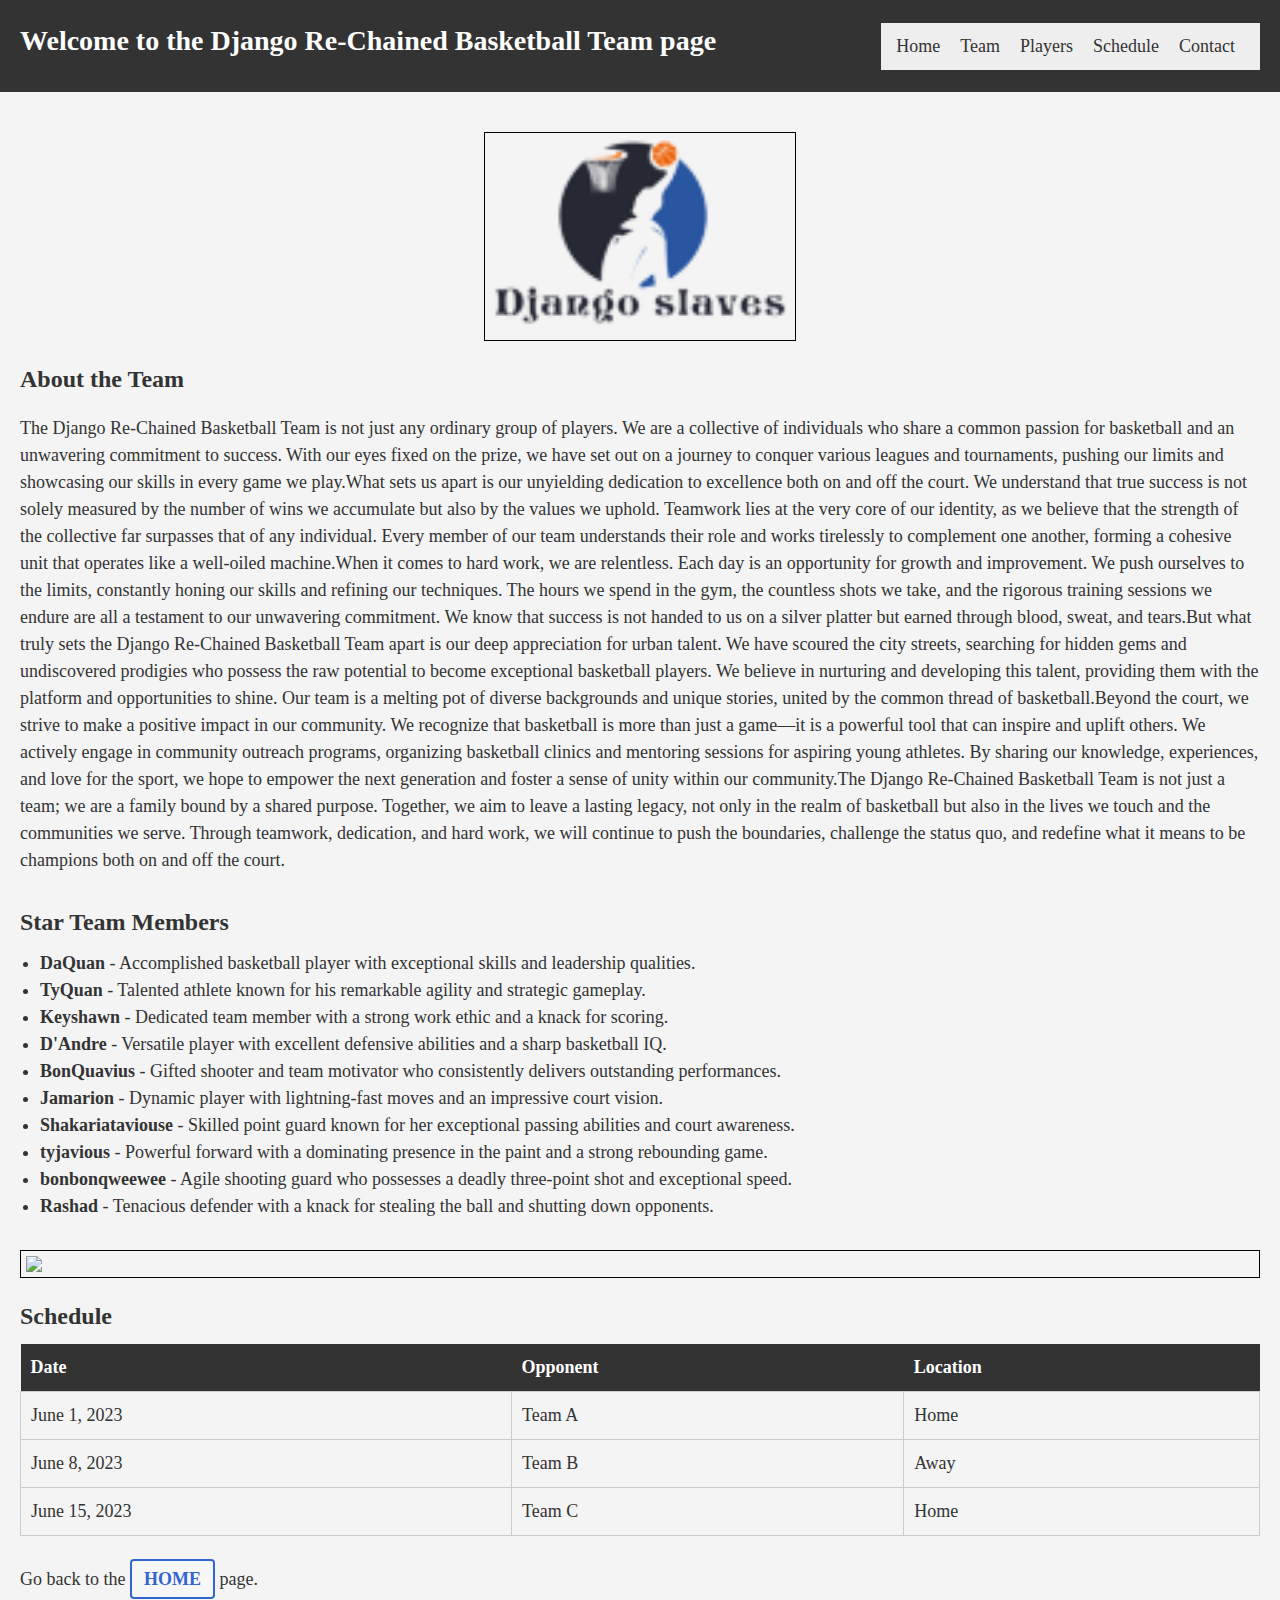
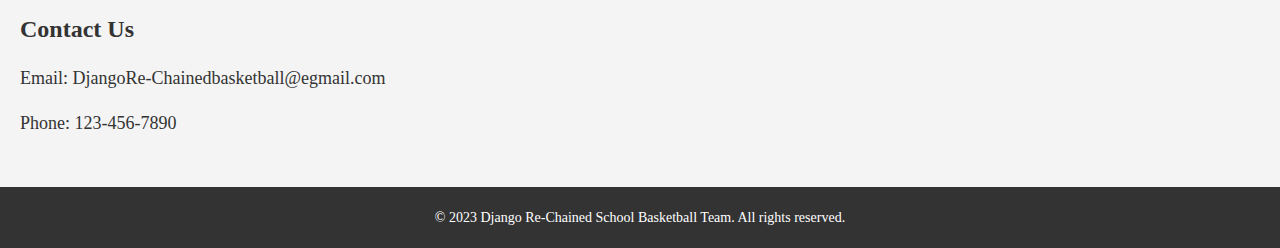
==== page2.html @ dfe2f4eb "Update page2.html" ====
<!DOCTYPE html>
<html>
<head>
    <title>School Basketball Team</title>
      <link rel="stylesheet" type="text/css" href="style.css">
    <style>
 
#schedule {
  width: 100%;
  border-collapse: collapse;
}

#schedule th {
  background-color: #333;
  color: #fff;
  padding: 10px;
  text-align: left;
}

#schedule td {
  border: 1px solid #ccc;
  padding: 10px;
}


#schedule tr:nth-child(even) {
  background-color: #f4f4f4;
}
       
header {
  display: flex;
  align-items: center;
  justify-content: space-between;
  background-color: #333;
  color: #fff;
  padding: 20px;
}

h1 {
  font-size: 28px;
  margin-bottom: 10px;
}

header img {
  max-height: 40px;
  margin-right: 10px;
}


header .logo-container {
  position: relative;
}

header .logo-container img {
  position: absolute;
  top: 0;
  left: 0;
}


   </style>
</head>
<body>
    <header>
        <h1>Welcome to the Django Re-Chained Basketball Team page</h1>
        <nav>
            <ul>
                <li><a href="#home">Home</a></li>
                <li><a href="#team">Team</a></li>
                <li><a href="#players">Players</a></li>
                <li><a href="#schedule">Schedule</a></li>
                <li><a href="#contact">Contact</a></li>
            </ul>
        </nav>
    </header>
    
    <main>
        <section id="home">
            
       <img src= "small-8588-64727effe5f80-removebg-preview.png" width="300px">
            <h2>About the Team</h2>
            <p>The Django Re-Chained Basketball Team is not just any ordinary group of players. We are a collective of individuals who share a common passion for basketball and an unwavering commitment to success. With our eyes fixed on the prize, we have set out on a journey to conquer various leagues and tournaments, pushing our limits and showcasing our skills in every game we play.What sets us apart is our unyielding dedication to excellence both on and off the court. We understand that true success is not solely measured by the number of wins we accumulate but also by the values we uphold. Teamwork lies at the very core of our identity, as we believe that the strength of the collective far surpasses that of any individual. Every member of our team understands their role and works tirelessly to complement one another, forming a cohesive unit that operates like a well-oiled machine.When it comes to hard work, we are relentless. Each day is an opportunity for growth and improvement. We push ourselves to the limits, constantly honing our skills and refining our techniques. The hours we spend in the gym, the countless shots we take, and the rigorous training sessions we endure are all a testament to our unwavering commitment. We know that success is not handed to us on a silver platter but earned through blood, sweat, and tears.But what truly sets the Django Re-Chained Basketball Team apart is our deep appreciation for urban talent. We have scoured the city streets, searching for hidden gems and undiscovered prodigies who possess the raw potential to become exceptional basketball players. We believe in nurturing and developing this talent, providing them with the platform and opportunities to shine. Our team is a melting pot of diverse backgrounds and unique stories, united by the common thread of basketball.Beyond the court, we strive to make a positive impact in our community. We recognize that basketball is more than just a game—it is a powerful tool that can inspire and uplift others. We actively engage in community outreach programs, organizing basketball clinics and mentoring sessions for aspiring young athletes. By sharing our knowledge, experiences, and love for the sport, we hope to empower the next generation and foster a sense of unity within our community.The Django Re-Chained Basketball Team is not just a team; we are a family bound by a shared purpose. Together, we aim to leave a lasting legacy, not only in the realm of basketball but also in the lives we touch and the communities we serve. Through teamwork, dedication, and hard work, we will continue to push the boundaries, challenge the status quo, and redefine what it means to be champions both on and off the court.</p>
        </section>
        
        <section id="team">
           <h2>Star Team Members</h2>
<ul>
    <li><strong>DaQuan</strong> - Accomplished basketball player with exceptional skills and leadership qualities.</li>
    <li><strong>TyQuan</strong> - Talented athlete known for his remarkable agility and strategic gameplay.</li>
    <li><strong>Keyshawn</strong> - Dedicated team member with a strong work ethic and a knack for scoring.</li>
    <li><strong>D'Andre</strong> - Versatile player with excellent defensive abilities and a sharp basketball IQ.</li>
    <li><strong>BonQuavius</strong> - Gifted shooter and team motivator who consistently delivers outstanding performances.</li>
    <li><strong>Jamarion</strong> - Dynamic player with lightning-fast moves and an impressive court vision.</li>
    <li><strong>Shakariataviouse</strong> - Skilled point guard known for her exceptional passing abilities and court awareness.</li>
    <li><strong>tyjavious</strong> - Powerful forward with a dominating presence in the paint and a strong rebounding game.</li>
    <li><strong>bonbonqweewee</strong> - Agile shooting guard who possesses a deadly three-point shot and exceptional speed.</li>
    <li><strong>Rashad</strong> - Tenacious defender with a knack for stealing the ball and shutting down opponents.</li>
</ul>
        </section>
         <img src="basketball apes.jpg="Image 2">
        <section>
            <h2>Schedule</h2>
            <table id="schedule">
                <tr>
                    <th>Date</th>
                    <th>Opponent</th>
                    <th>Location</th>
                </tr>
                <tr>
                    <td>June 1, 2023</td>
                    <td>Team A</td>
                    <td>Home</td>
                </tr>
                <tr>
                    <td>June 8, 2023</td>
                    <td>Team B</td>
                    <td>Away</td>
                </tr>
                <tr>
                    <td>June 15, 2023</td>
                    <td>Team C</td>
                    <td>Home</td>
                </tr>
            </table>
        </section>
        Go back to the <a href="index.html" style="color: #3366cc; text-decoration: none; font-weight: bold; border: 2px solid #3366cc; padding: 8px 12px; border-radius: 4px; background-color: #f7f7f7; transition: background-color 0.3s ease;">HOME</a> page.</p>
        <section id="contact">
            <h2>Contact Us</h2>
            <p>Email: DjangoRe-Chainedbasketball@egmail.com</p>
            <p>Phone: 123-456-7890</p>
        </section>
    </main>
    
    <footer>
        <p>&copy; 2023 Django Re-Chained School Basketball Team. All rights reserved.</p>
    </footer>
</body>
</html>
---- style.css ----
body, h1, h2, ul, li {
  margin: 0;
  padding: 0;
}


body {
  background-color: #f4f4f4;
  color: #333;
}


header {
  text-align: center;
  padding: 20px;
}


nav ul {
  list-style-type: none;
  display: flex;
  justify-content: center;
  background-color: #eee;
  padding: 10px;
}

nav ul li {
  margin-right: 10px;
}

nav ul li a {
  text-decoration: none;
  color: #333;
  padding: 5px;
}

main {
  padding: 20px;
}


h2 {
  margin-bottom: 10px;
}

img {
  display: block;
  max-width: 100%;
  height: auto;
  margin: 20px 0;
}


footer {
  background-color: #333;
  color: #fff;
  text-align: center;
  padding: 10px;
}

footer p {
  margin: 0;
}

section {
  margin-bottom: 20px;
}
img {
  border: 1px solid #000;
  color: #fff;
  padding: 5px;
}

img {
  display: block;
  margin-left: auto;
  margin-right: auto;
}
   body {
            font-size: 18px;
            line-height: 1.5;
        }

        h1, h2 {
            font-size: 24px;
            margin-bottom: 10px;
        }

        section {
            margin-bottom: 30px;
        }

        ul {
            padding-left: 20px;
        }

        footer {
            font-size: 14px;
            padding: 20px;
        }
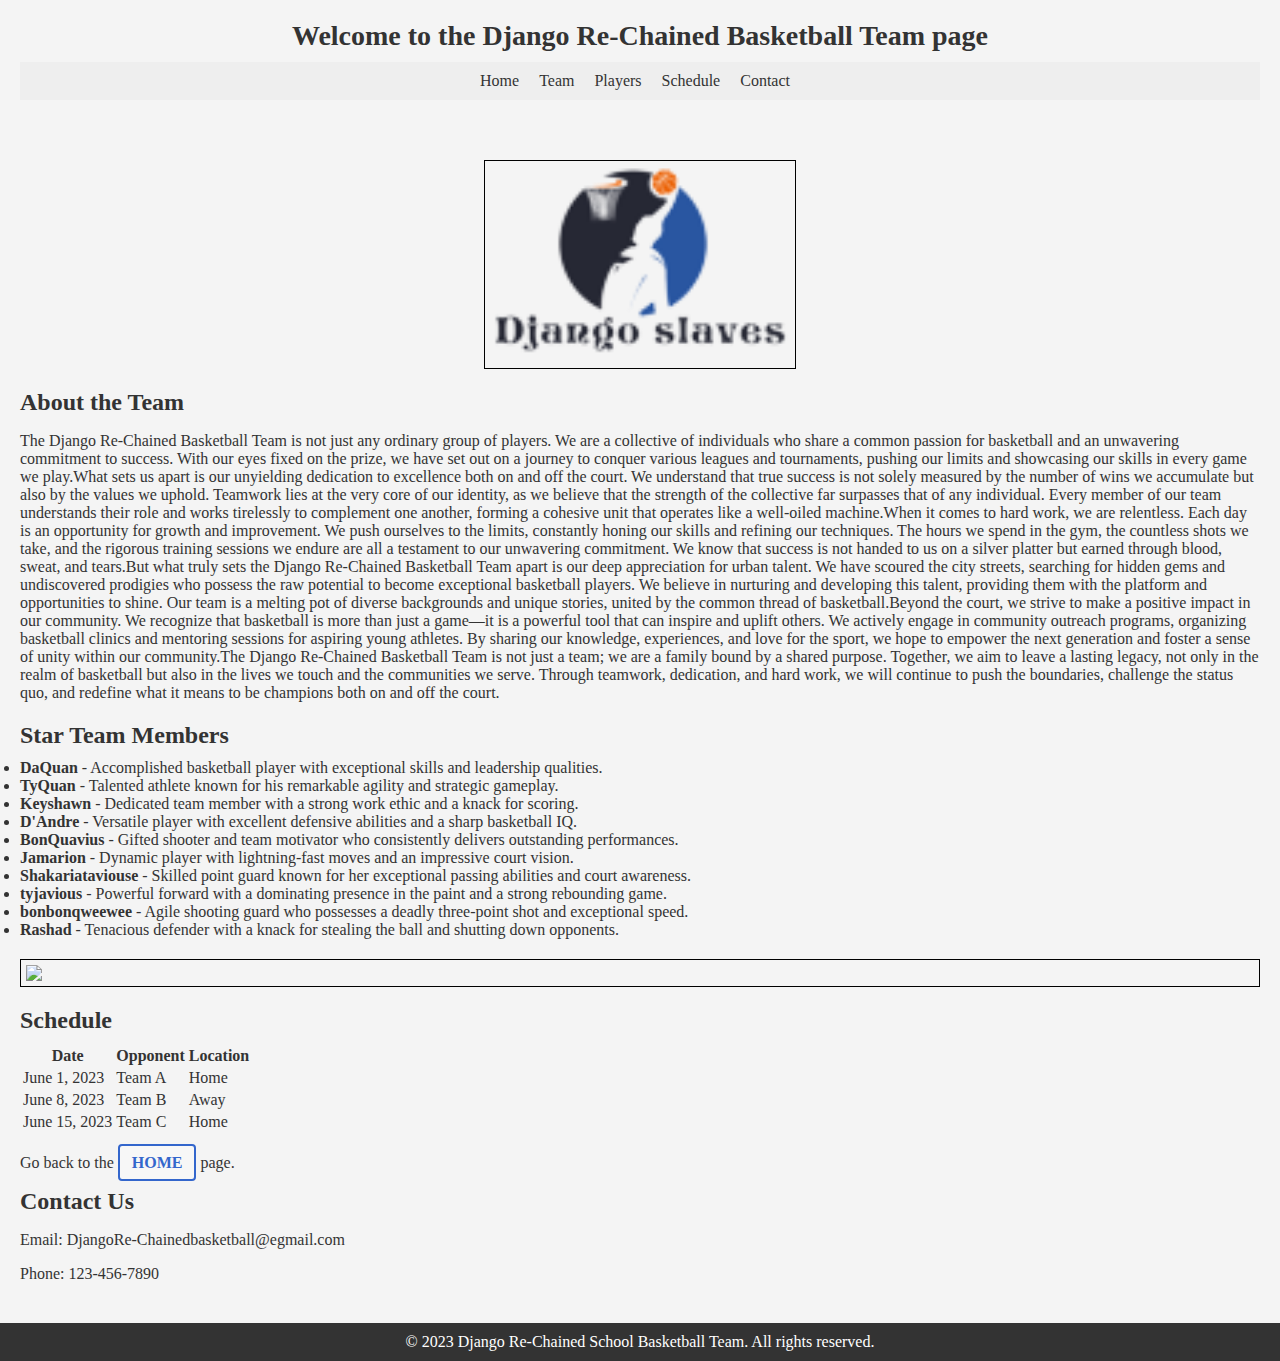
==== commit cb375c3e: "Update page2.html" ====
--- a/page2.html
+++ b/page2.html
@@ -5,26 +5,7 @@
       <link rel="stylesheet" type="text/css" href="style.css">
     <style>
  
-#schedule {
-  width: 100%;
-  border-collapse: collapse;
-}
 
-#schedule th {
-  background-color: #333;
-  color: #fff;
-  padding: 10px;
-  text-align: left;
-}
-
-#schedule td {
-  border: 1px solid #ccc;
-  padding: 10px;
-}
-
-
-#schedule tr:nth-child(even) {
-  background-color: #f4f4f4;
 }
        
 header {
--- a/style.css
+++ b/style.css
@@ -77,25 +77,4 @@
   margin-left: auto;
   margin-right: auto;
 }
-   body {
-            font-size: 18px;
-            line-height: 1.5;
-        }
-
-        h1, h2 {
-            font-size: 24px;
-            margin-bottom: 10px;
-        }
-
-        section {
-            margin-bottom: 30px;
-        }
-
-        ul {
-            padding-left: 20px;
-        }
-
-        footer {
-            font-size: 14px;
-            padding: 20px;
-        }
+  
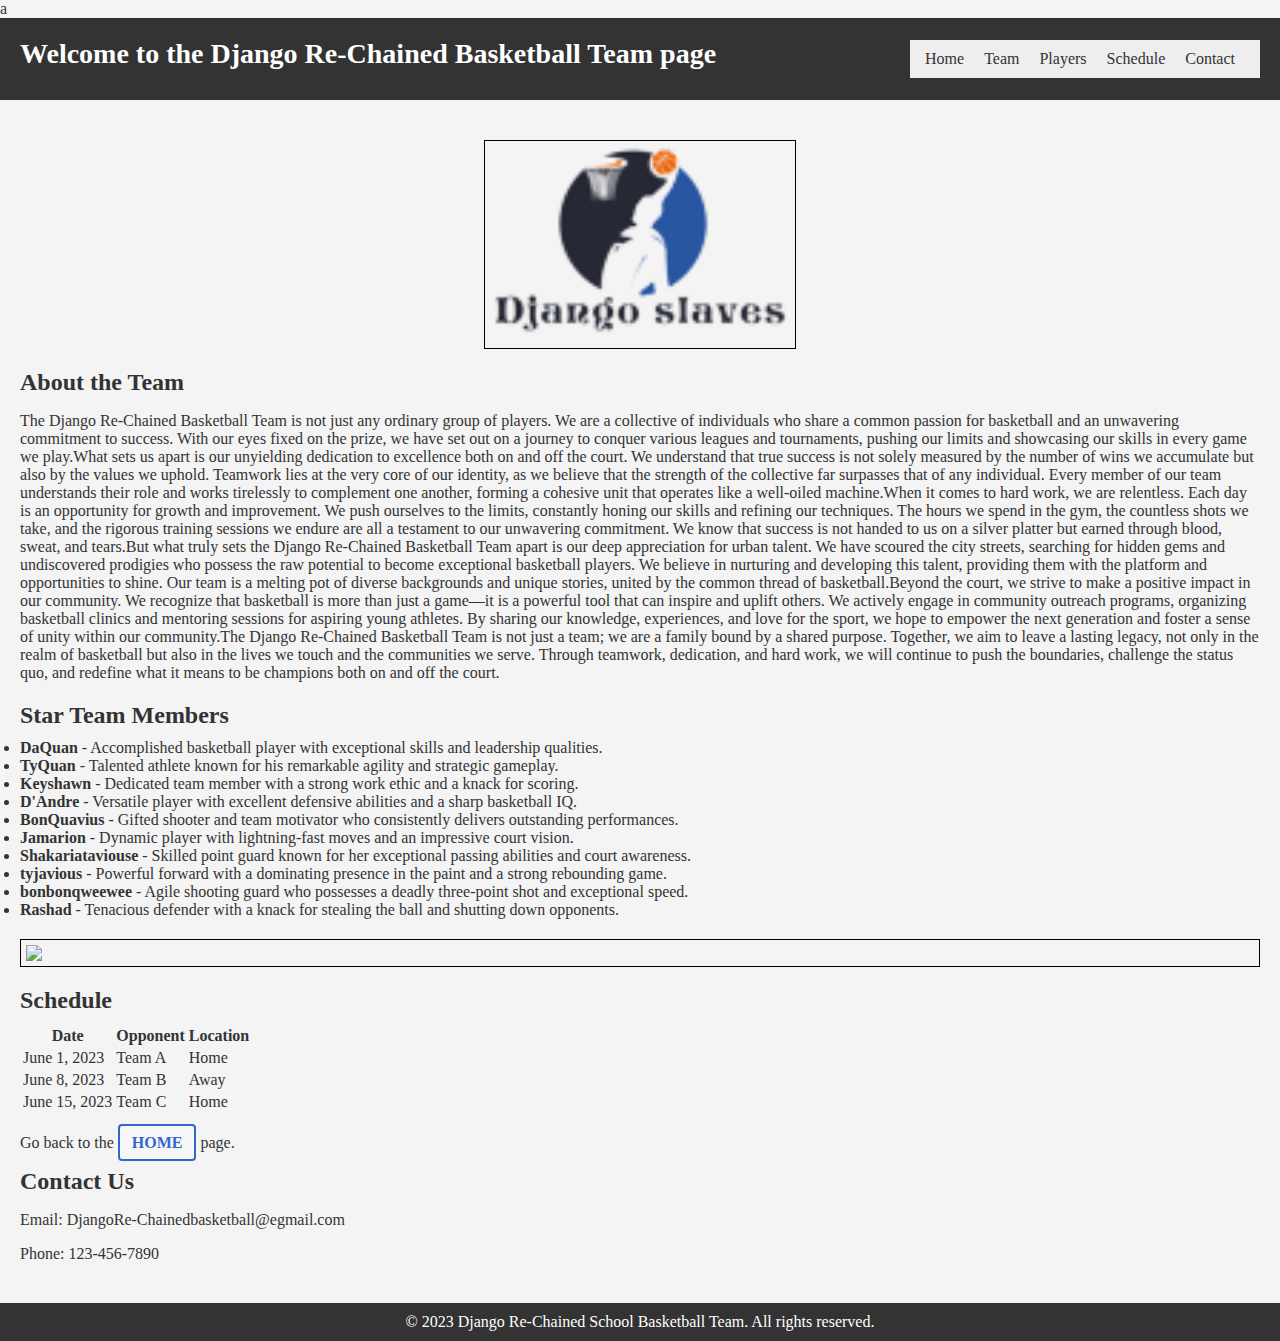
==== commit b5c2c0e8: "Update page2.html" ====
--- a/page2.html
+++ b/page2.html
@@ -1,10 +1,10 @@
-<!DOCTYPE html>
+a<!DOCTYPE html>
 <html>
 <head>
     <title>School Basketball Team</title>
       <link rel="stylesheet" type="text/css" href="style.css">
     <style>
- 
+ h1{
 
 }
        
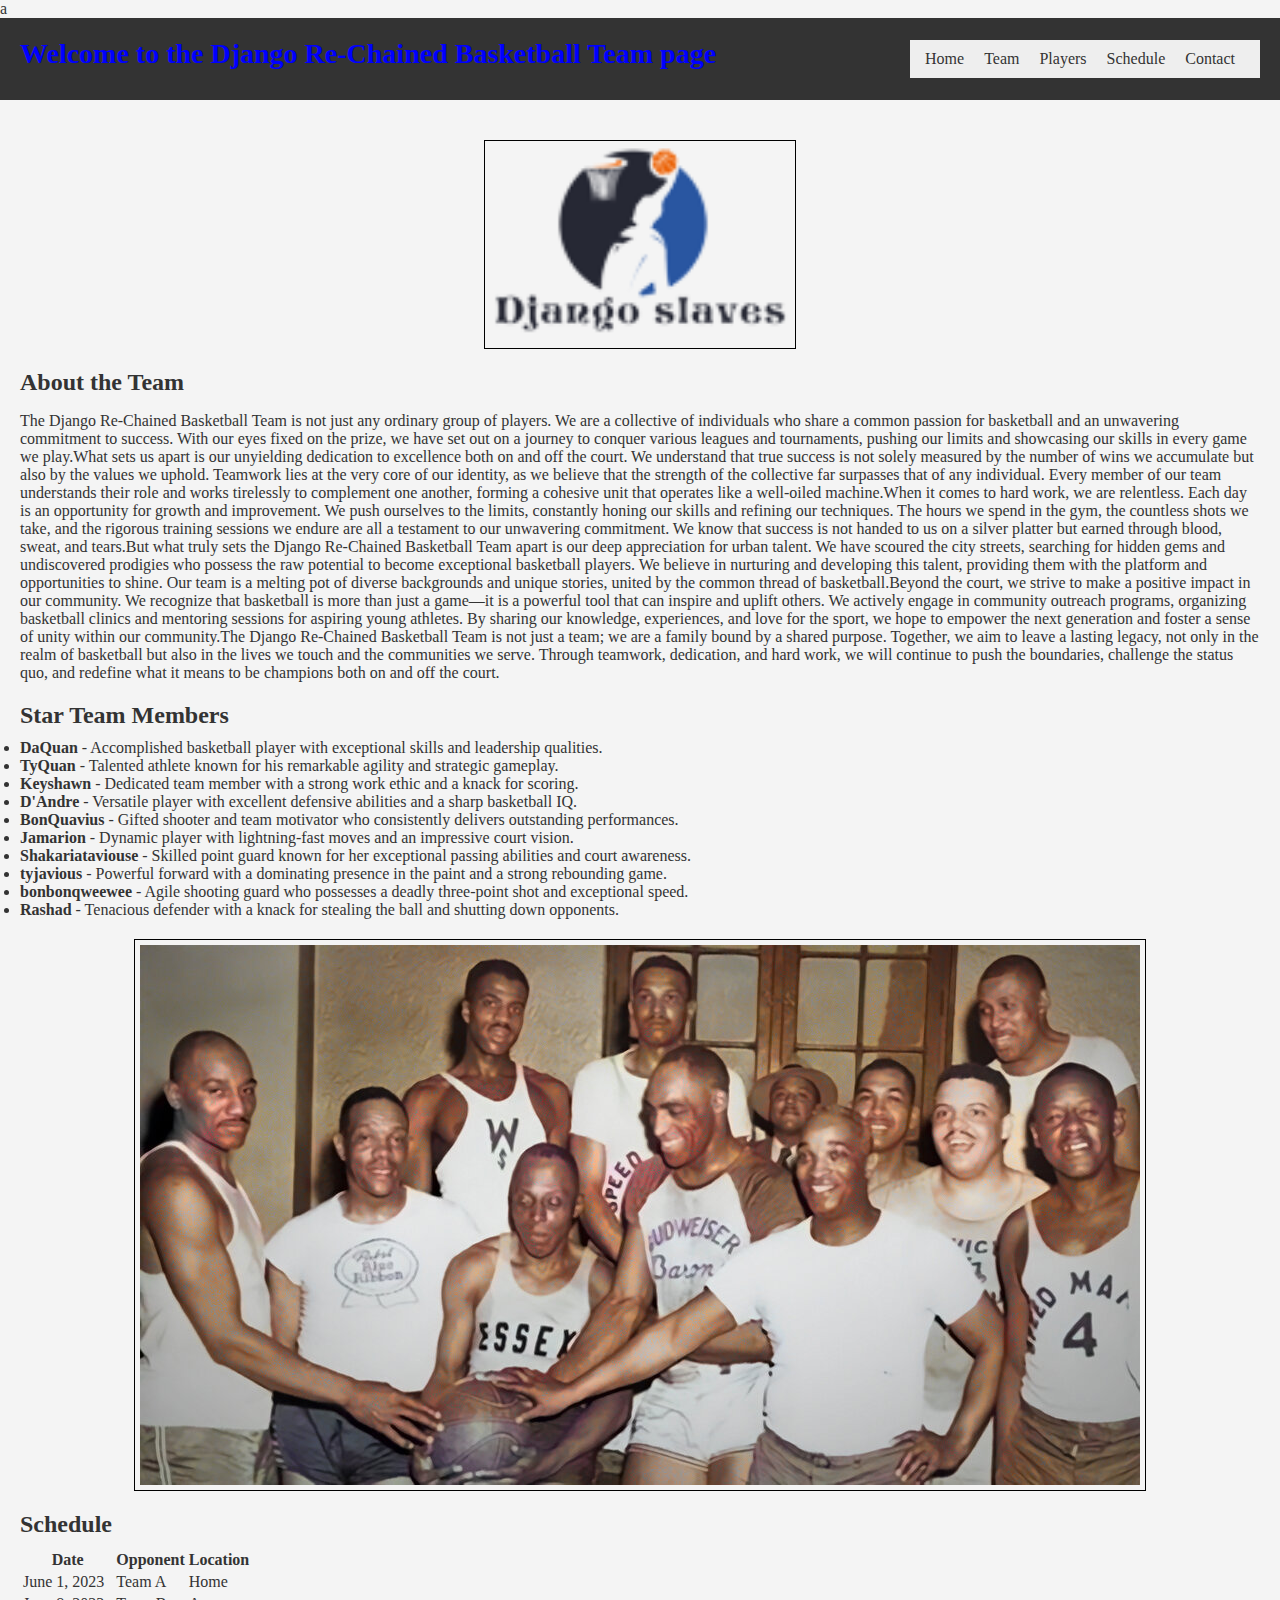
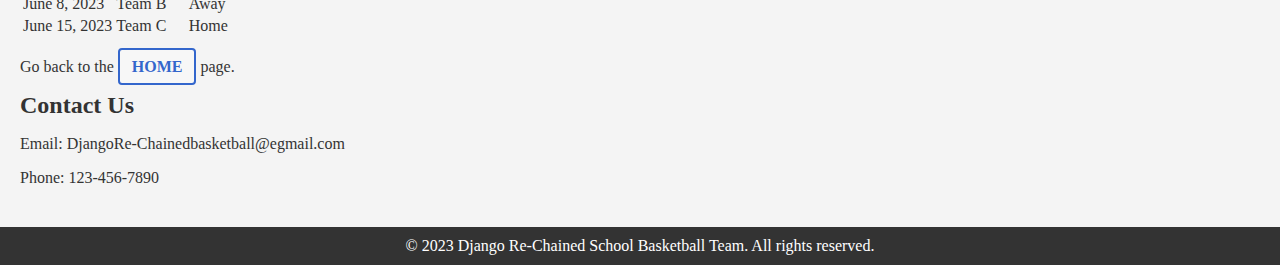
==== commit 9f43953c: "Update page2.html" ====
--- a/page2.html
+++ b/page2.html
@@ -4,10 +4,7 @@
     <title>School Basketball Team</title>
       <link rel="stylesheet" type="text/css" href="style.css">
     <style>
- h1{
 
-}
-       
 header {
   display: flex;
   align-items: center;
@@ -43,7 +40,7 @@
 </head>
 <body>
     <header>
-        <h1>Welcome to the Django Re-Chained Basketball Team page</h1>
+        <h1 id="bteam">Welcome to the Django Re-Chained Basketball Team page</h1>
         <nav>
             <ul>
                 <li><a href="#home">Home</a></li>
@@ -78,7 +75,7 @@
     <li><strong>Rashad</strong> - Tenacious defender with a knack for stealing the ball and shutting down opponents.</li>
 </ul>
         </section>
-         <img src="basketball apes.jpg="Image 2">
+         <img src="basketball apes.jpg">
         <section>
             <h2>Schedule</h2>
             <table id="schedule">
--- a/style.css
+++ b/style.css
@@ -1,4 +1,6 @@
+#bteam {color: blue;}
 
+   
 body, h1, h2, ul, li {
   margin: 0;
   padding: 0;
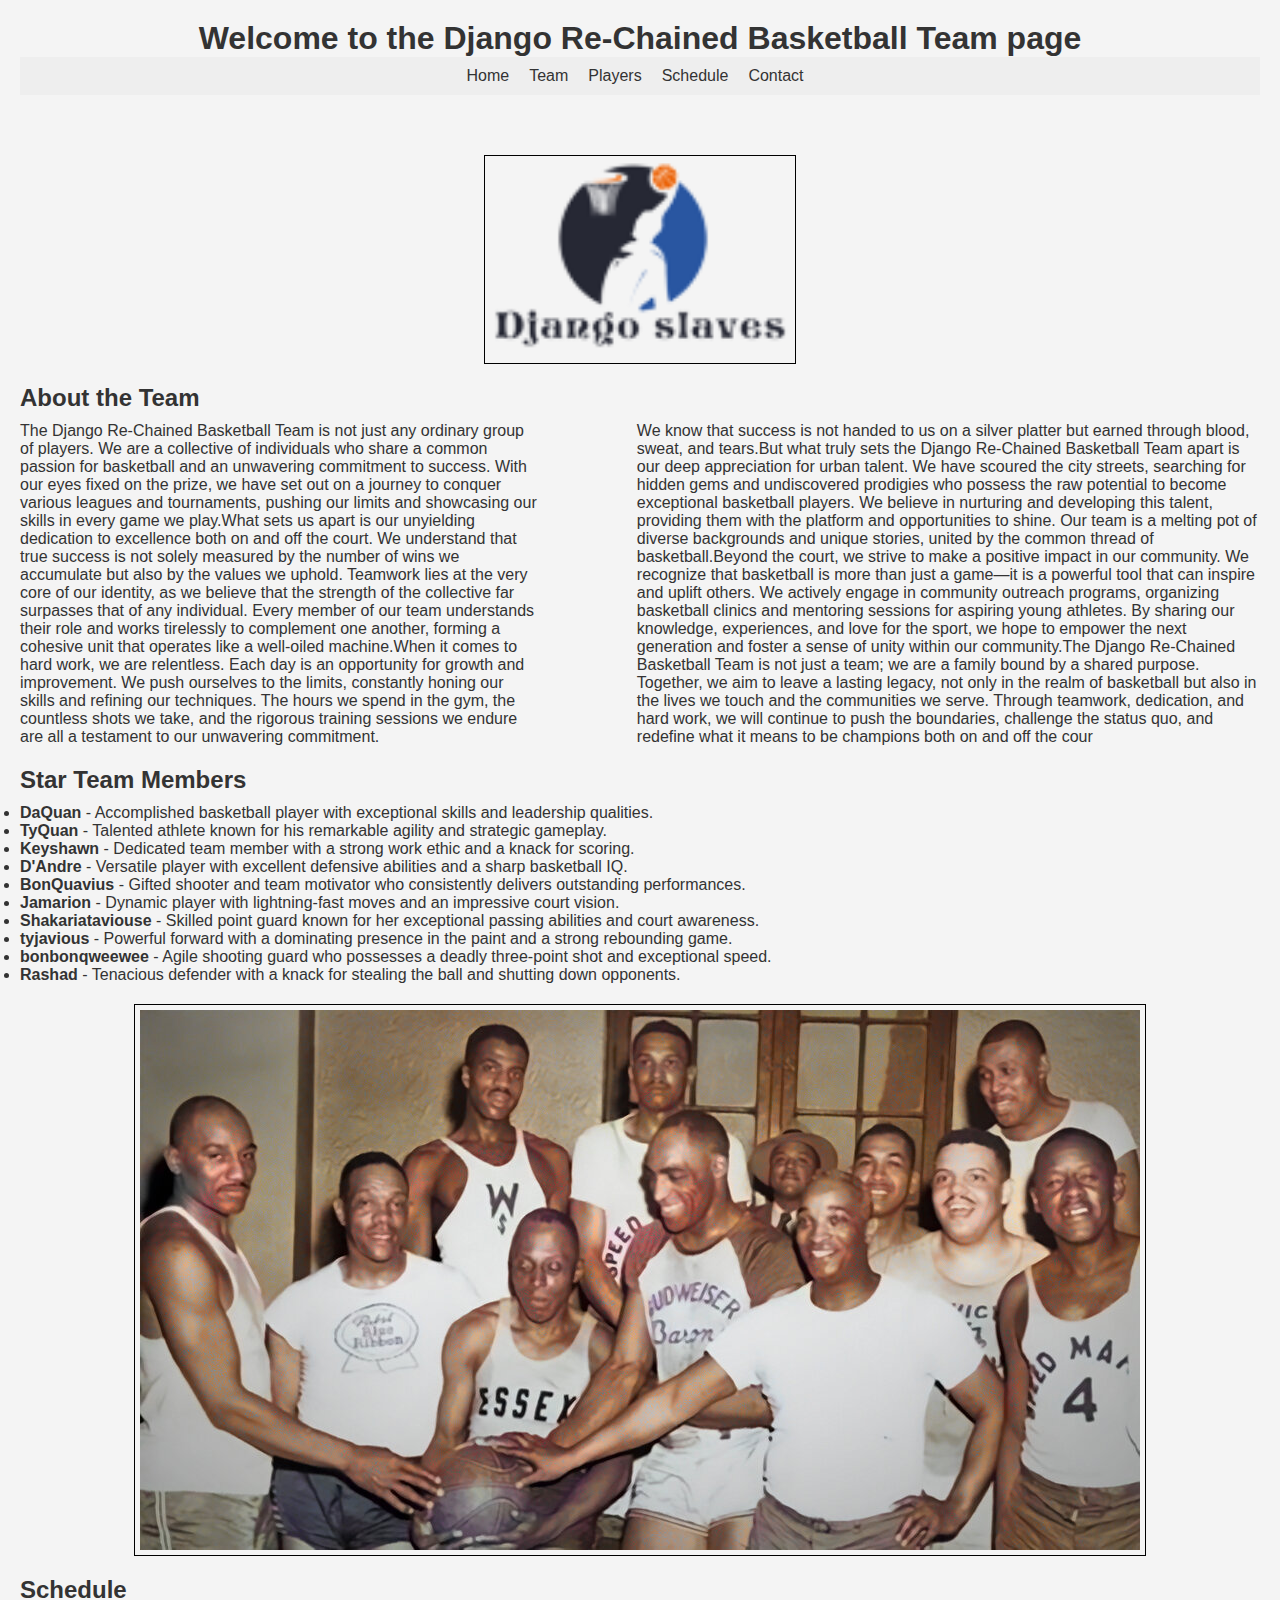
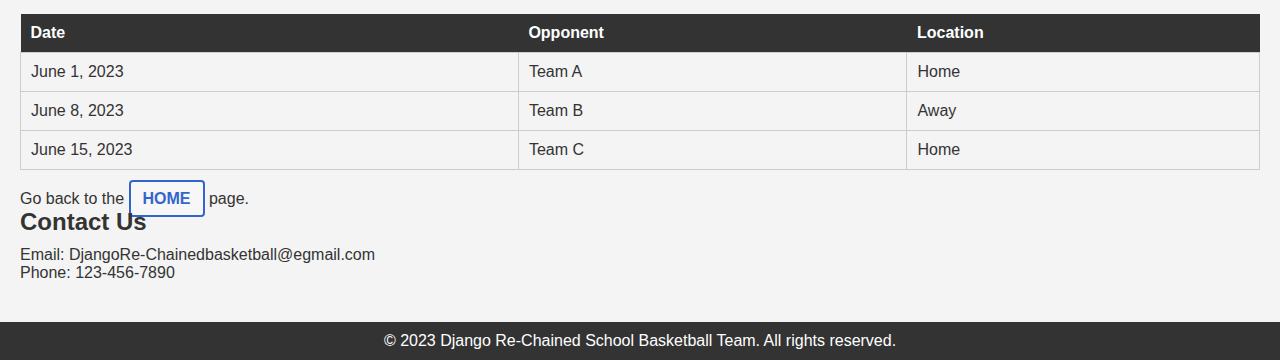
==== commit 6717cbc7: "Update page2.html" ====
--- a/page2.html
+++ b/page2.html
@@ -1,40 +1,17 @@
-a<!DOCTYPE html>
+<!DOCTYPE html>
 <html>
 <head>
     <title>School Basketball Team</title>
       <link rel="stylesheet" type="text/css" href="style.css">
     <style>
 
-header {
-  display: flex;
-  align-items: center;
-  justify-content: space-between;
-  background-color: #333;
-  color: #fff;
-  padding: 20px;
-}
-
-h1 {
-  font-size: 28px;
-  margin-bottom: 10px;
-}
-
-header img {
-  max-height: 40px;
-  margin-right: 10px;
-}
-
-
-header .logo-container {
-  position: relative;
-}
-
-header .logo-container img {
-  position: absolute;
-  top: 0;
-  left: 0;
-}
-
+      .monkey {
+            display: flex;
+            gap: 100px;
+        }
+        p {
+            margin: 0;
+        }
 
    </style>
 </head>
@@ -57,7 +34,12 @@
             
        <img src= "small-8588-64727effe5f80-removebg-preview.png" width="300px">
             <h2>About the Team</h2>
-            <p>The Django Re-Chained Basketball Team is not just any ordinary group of players. We are a collective of individuals who share a common passion for basketball and an unwavering commitment to success. With our eyes fixed on the prize, we have set out on a journey to conquer various leagues and tournaments, pushing our limits and showcasing our skills in every game we play.What sets us apart is our unyielding dedication to excellence both on and off the court. We understand that true success is not solely measured by the number of wins we accumulate but also by the values we uphold. Teamwork lies at the very core of our identity, as we believe that the strength of the collective far surpasses that of any individual. Every member of our team understands their role and works tirelessly to complement one another, forming a cohesive unit that operates like a well-oiled machine.When it comes to hard work, we are relentless. Each day is an opportunity for growth and improvement. We push ourselves to the limits, constantly honing our skills and refining our techniques. The hours we spend in the gym, the countless shots we take, and the rigorous training sessions we endure are all a testament to our unwavering commitment. We know that success is not handed to us on a silver platter but earned through blood, sweat, and tears.But what truly sets the Django Re-Chained Basketball Team apart is our deep appreciation for urban talent. We have scoured the city streets, searching for hidden gems and undiscovered prodigies who possess the raw potential to become exceptional basketball players. We believe in nurturing and developing this talent, providing them with the platform and opportunities to shine. Our team is a melting pot of diverse backgrounds and unique stories, united by the common thread of basketball.Beyond the court, we strive to make a positive impact in our community. We recognize that basketball is more than just a game—it is a powerful tool that can inspire and uplift others. We actively engage in community outreach programs, organizing basketball clinics and mentoring sessions for aspiring young athletes. By sharing our knowledge, experiences, and love for the sport, we hope to empower the next generation and foster a sense of unity within our community.The Django Re-Chained Basketball Team is not just a team; we are a family bound by a shared purpose. Together, we aim to leave a lasting legacy, not only in the realm of basketball but also in the lives we touch and the communities we serve. Through teamwork, dedication, and hard work, we will continue to push the boundaries, challenge the status quo, and redefine what it means to be champions both on and off the court.</p>
+          
+             <div class="monkey">
+        <p>The Django Re-Chained Basketball Team is not just any ordinary group of players. We are a collective of individuals who share a common passion for basketball and an unwavering commitment to success. With our eyes fixed on the prize, we have set out on a journey to conquer various leagues and tournaments, pushing our limits and showcasing our skills in every game we play.What sets us apart is our unyielding dedication to excellence both on and off the court. We understand that true success is not solely measured by the number of wins we accumulate but also by the values we uphold. Teamwork lies at the very core of our identity, as we believe that the strength of the collective far surpasses that of any individual. Every member of our team understands their role and works tirelessly to complement one another, forming a cohesive unit that operates like a well-oiled machine.When it comes to hard work, we are relentless. Each day is an opportunity for growth and improvement. We push ourselves to the limits, constantly honing our skills and refining our techniques. The hours we spend in the gym, the countless shots we take, and the rigorous training sessions we endure are all a testament to our unwavering commitment.</p>
+      
+        <p> We know that success is not handed to us on a silver platter but earned through blood, sweat, and tears.But what truly sets the Django Re-Chained Basketball Team apart is our deep appreciation for urban talent. We have scoured the city streets, searching for hidden gems and undiscovered prodigies who possess the raw potential to become exceptional basketball players. We believe in nurturing and developing this talent, providing them with the platform and opportunities to shine. Our team is a melting pot of diverse backgrounds and unique stories, united by the common thread of basketball.Beyond the court, we strive to make a positive impact in our community. We recognize that basketball is more than just a game—it is a powerful tool that can inspire and uplift others. We actively engage in community outreach programs, organizing basketball clinics and mentoring sessions for aspiring young athletes. By sharing our knowledge, experiences, and love for the sport, we hope to empower the next generation and foster a sense of unity within our community.The Django Re-Chained Basketball Team is not just a team; we are a family bound by a shared purpose. Together, we aim to leave a lasting legacy, not only in the realm of basketball but also in the lives we touch and the communities we serve. Through teamwork, dedication, and hard work, we will continue to push the boundaries, challenge the status quo, and redefine what it means to be champions both on and off the cour</p>
+    </div>
         </section>
         
         <section id="team">
--- a/style.css
+++ b/style.css
@@ -1,5 +1,70 @@
-#bteam {color: blue;}
 
+   .monkey {
+            display: flex;
+            gap: 100px;
+        }
+        p {
+            margin: 0;
+        }
+
+.container {
+            display: flex;
+            gap: 100px;
+        }
+        p {
+            margin: 0;
+        }
+        
+body {
+            font-family: Arial, sans-serif;
+        }
+        .artwork {
+            display: inline-block;
+            margin: 10px;
+            text-align: center;
+        }
+        .artwork img {
+            width: 300px;
+            height: 300px;
+            object-fit: cover;
+            border: 1px solid #ddd;
+            border-radius: 5px;
+        }
+        .artwork p {
+            margin-top: 10px;
+            font-weight: bold;
+        }
+ 
+#schedule {
+  width: 100%;
+  border-collapse: collapse;
+}
+
+#schedule th {
+  background-color: #333;
+  color: #fff;
+  padding: 10px;
+  text-align: left;
+}
+
+#schedule td {
+  border: 1px solid #ccc;
+  padding: 10px;
+}
+
+
+#schedule tr:nth-child(even) {
+  background-color: #f4f4f4;
+}
+ 
+#bbj {
+  display: flex;
+  align-items: center;
+  justify-content: space-between;
+  background-color: #333;
+  color: #fff;
+  padding: 20px;
+}
    
 body, h1, h2, ul, li {
   margin: 0;
